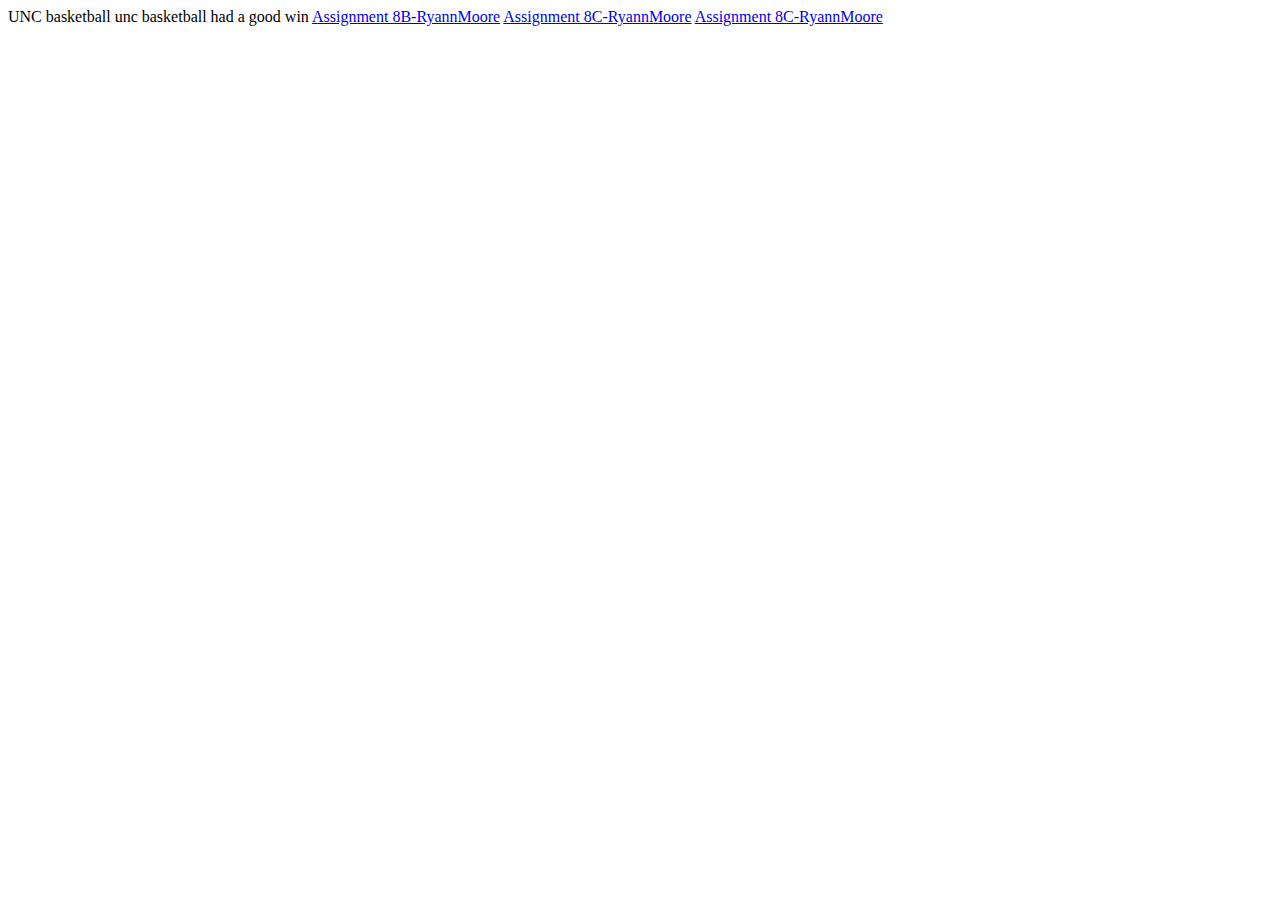
==== index.html @ cfdca9be "Update index.html" ====
<!DOCTYPE HTML>
<html>
<head>
UNC basketball
</head>

<body>
unc basketball had a good win
<a href="Page2Biden.html"target="_blank">Assignment 8B-RyannMoore</a>
<a href="8-Csamplepage.html"target="_blank">Assignment 8C-RyannMoore</a>
<a href="comm150final.html"target="_blank">Assignment 8C-RyannMoore</a>


  


</body>



</html>
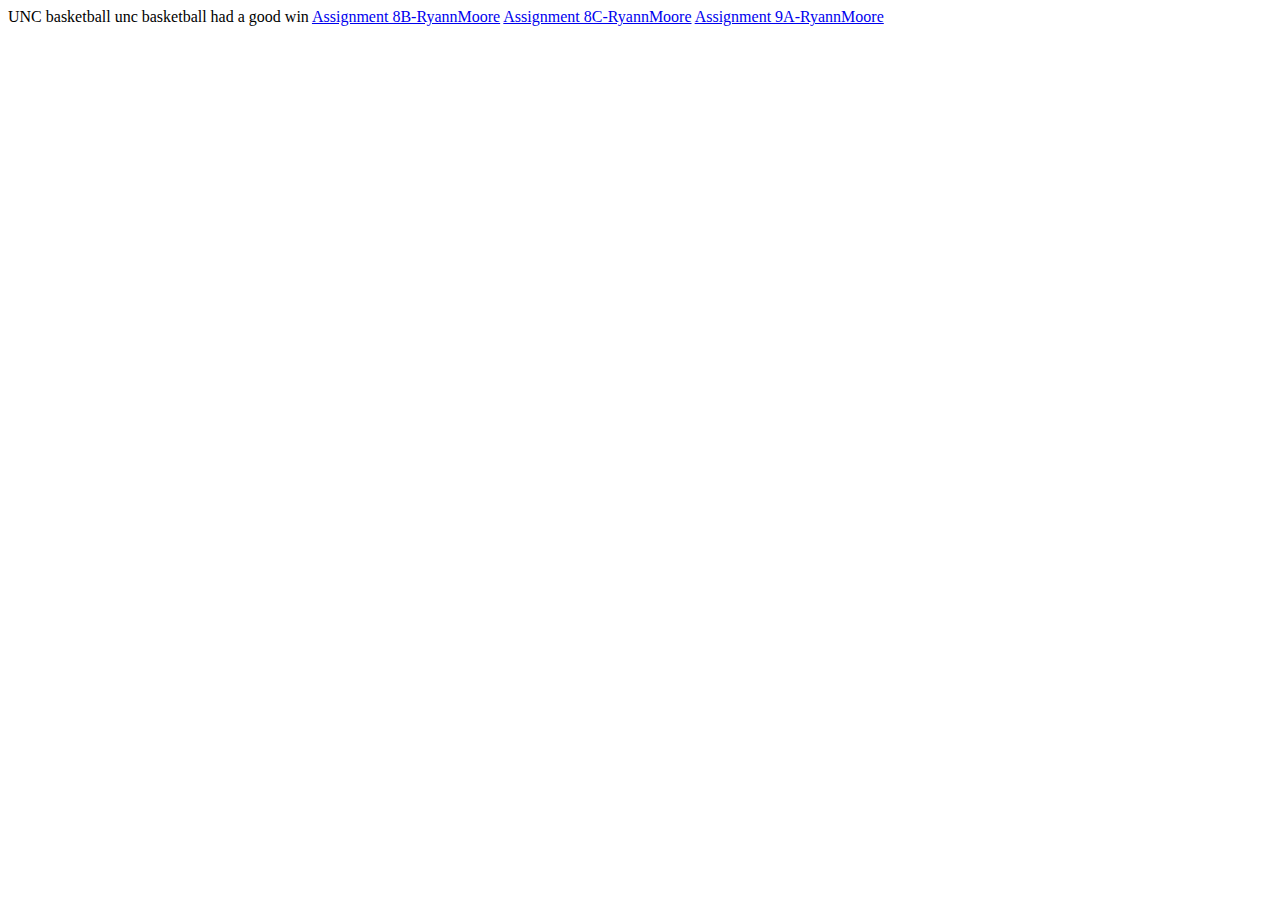
==== commit b280b08f: "Update index.html" ====
--- a/index.html
+++ b/index.html
@@ -7,8 +7,9 @@
 <body>
 unc basketball had a good win
 <a href="Page2Biden.html"target="_blank">Assignment 8B-RyannMoore</a>
+  
 <a href="8-Csamplepage.html"target="_blank">Assignment 8C-RyannMoore</a>
-<a href="comm150final.html"target="_blank">Assignment 8C-RyannMoore</a>
+<a href="comm150final.html"target="_blank">Assignment 9A-RyannMoore</a>
 
 
   
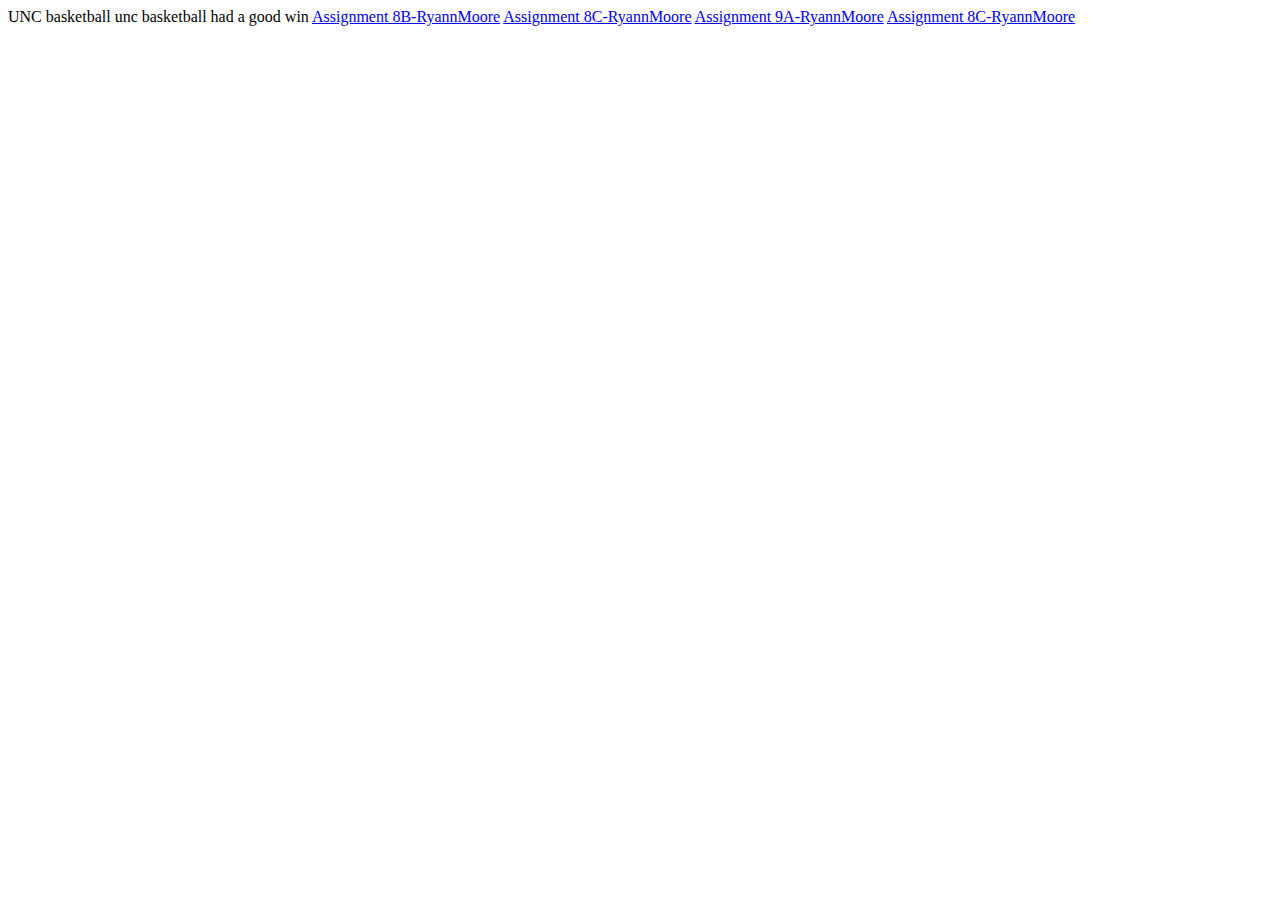
==== commit f7821407: "Update index.html" ====
--- a/index.html
+++ b/index.html
@@ -11,12 +11,8 @@
 <a href="8-Csamplepage.html"target="_blank">Assignment 8C-RyannMoore</a>
 <a href="comm150final.html"target="_blank">Assignment 9A-RyannMoore</a>
 
-
-  
-
-
 </body>
-
+<a href="8-Csamplepage.html"target="_blank">Assignment 8C-RyannMoore</a>
 
 
 </html>
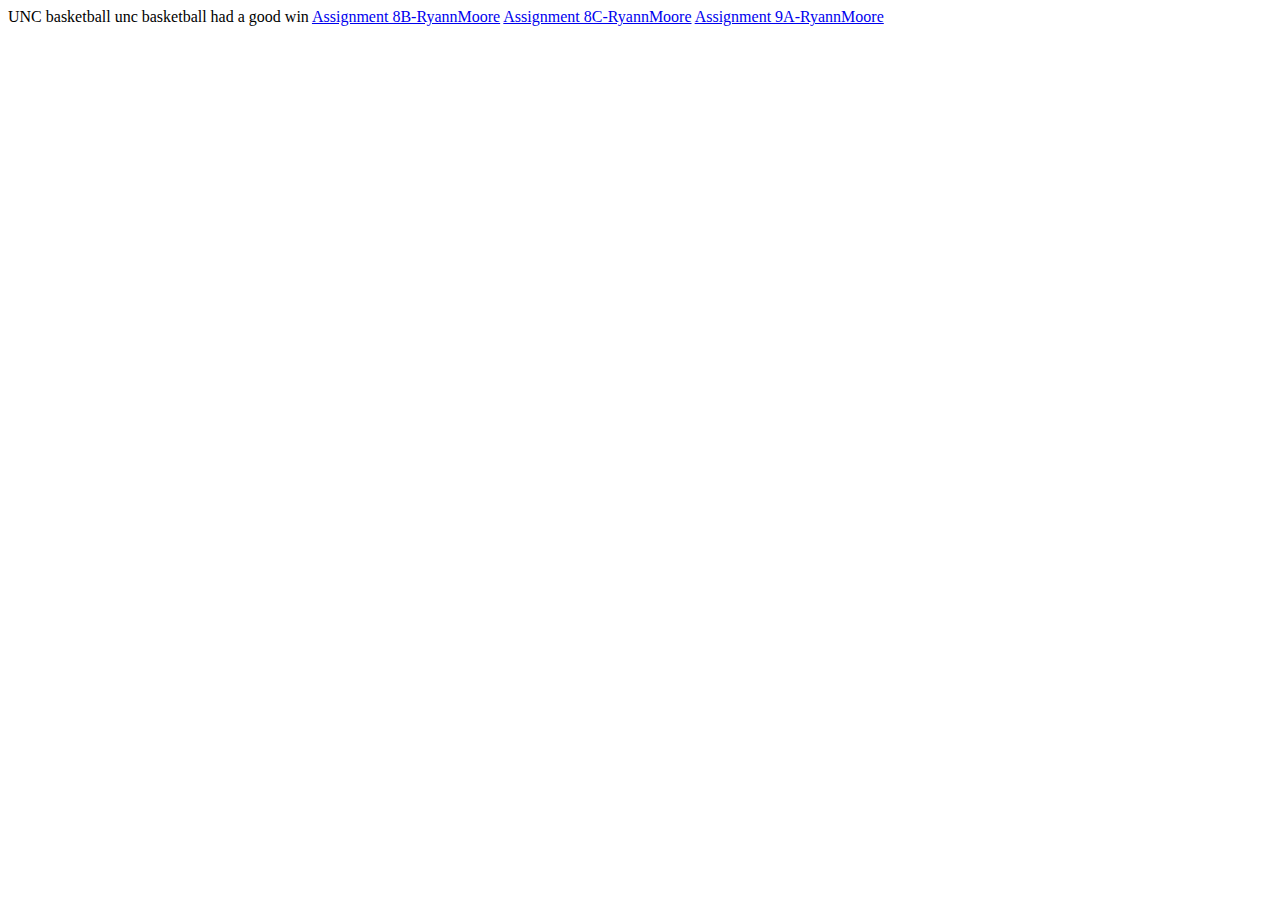
==== commit 764abb70: "Update index.html" ====
--- a/index.html
+++ b/index.html
@@ -6,13 +6,11 @@
 
 <body>
 unc basketball had a good win
-<a href="Page2Biden.html"target="_blank">Assignment 8B-RyannMoore</a>
-  
+<a href="Page2Biden.html"target="_blank">Assignment 8B-RyannMoore</a>  
 <a href="8-Csamplepage.html"target="_blank">Assignment 8C-RyannMoore</a>
 <a href="comm150final.html"target="_blank">Assignment 9A-RyannMoore</a>
 
 </body>
-<a href="8-Csamplepage.html"target="_blank">Assignment 8C-RyannMoore</a>
 
 
 </html>
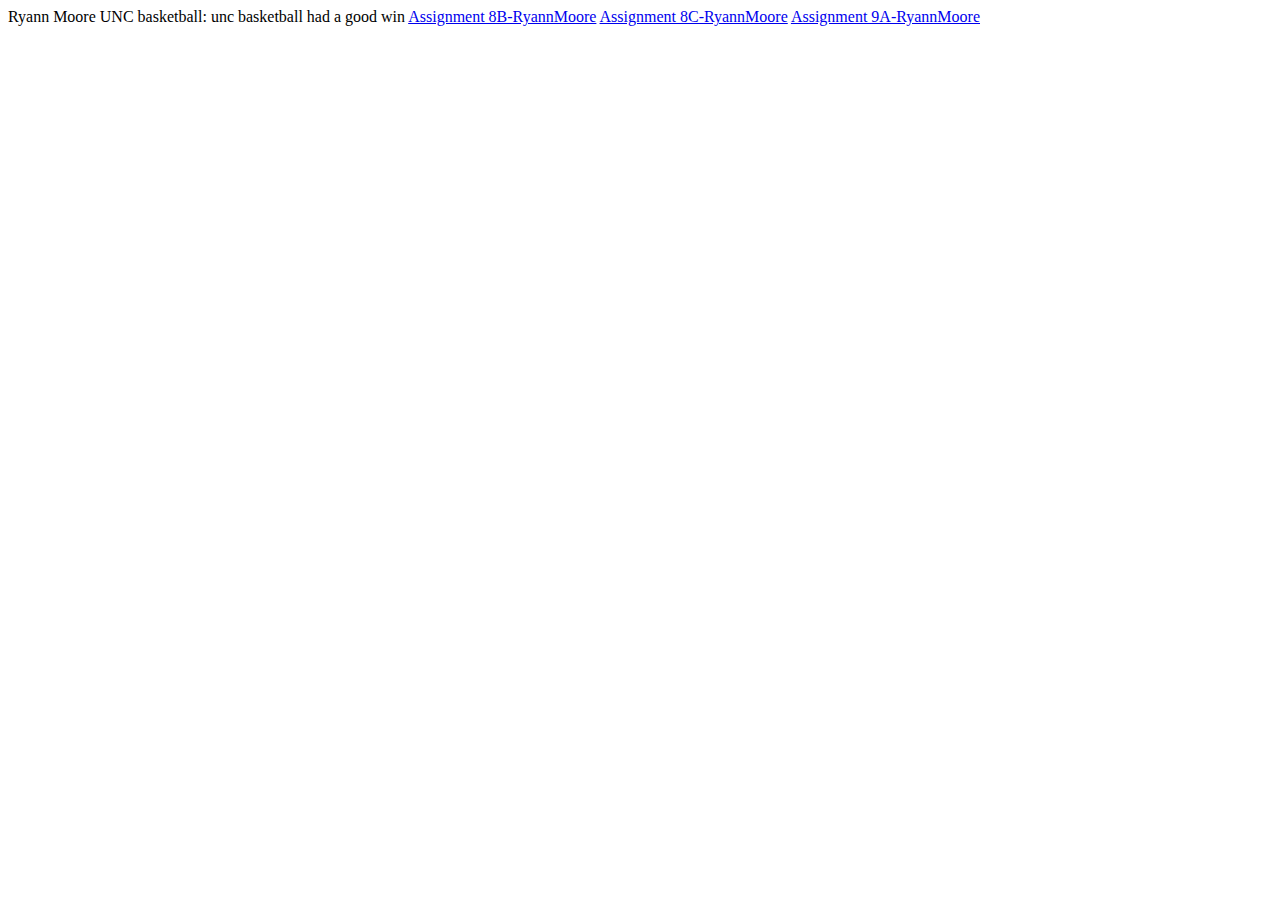
==== commit 12068fa3: "Update index.html" ====
--- a/index.html
+++ b/index.html
@@ -1,14 +1,15 @@
 <!DOCTYPE HTML>
 <html>
-<head>
-UNC basketball
+  Ryann Moore
+<head> 
+UNC basketball:
 </head>
 
 <body>
 unc basketball had a good win
 <a href="Page2Biden.html"target="_blank">Assignment 8B-RyannMoore</a>  
-<a href="8-Csamplepage.html"target="_blank">Assignment 8C-RyannMoore</a>
-<a href="comm150final.html"target="_blank">Assignment 9A-RyannMoore</a>
+  <a href="8-Csamplepage.html"target="_blank">Assignment 8C-RyannMoore</a>
+  <a href="comm150final.html"target="_blank">Assignment 9A-RyannMoore</a>
 
 </body>
 
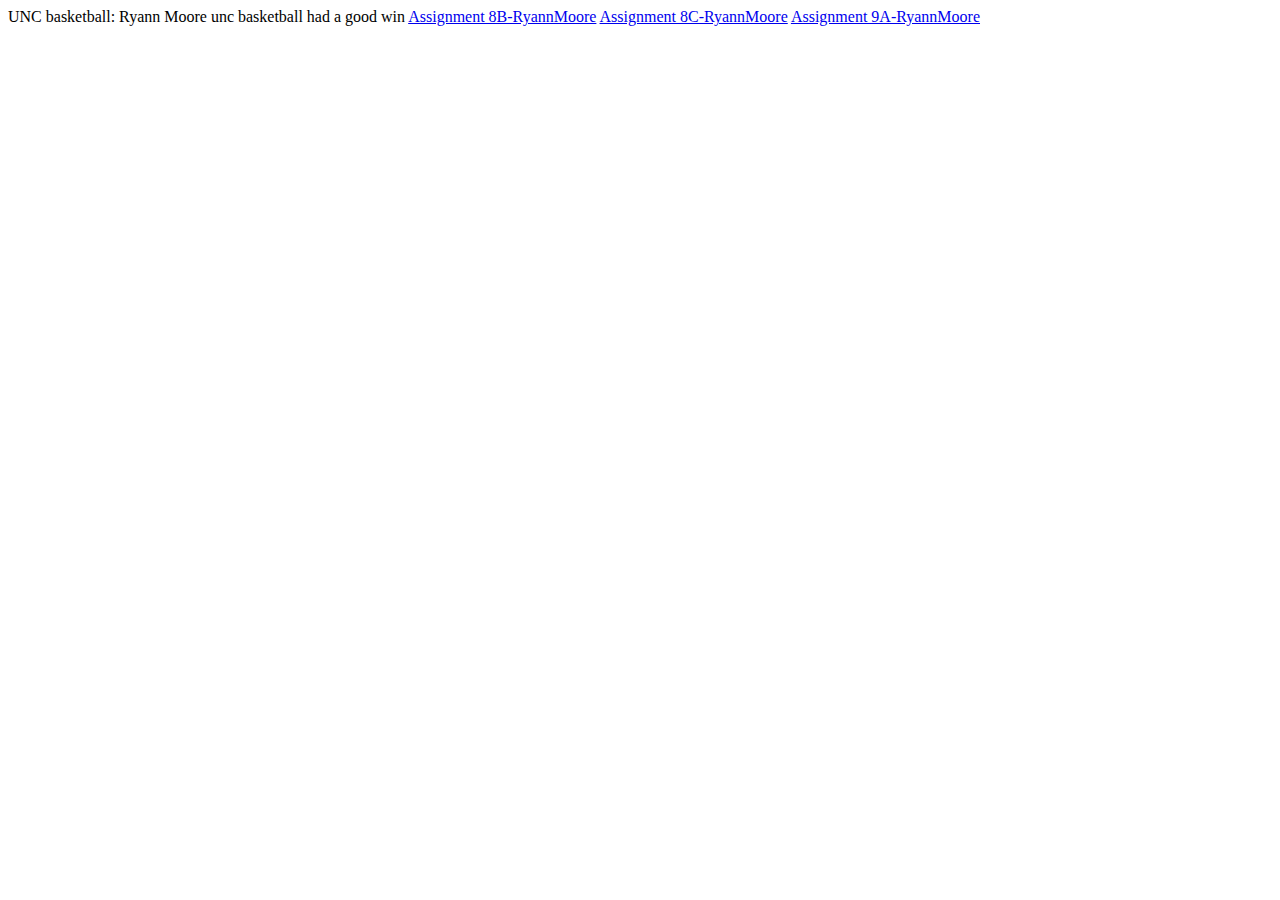
==== commit fdb0cd38: "Update index.html" ====
--- a/index.html
+++ b/index.html
@@ -1,10 +1,10 @@
 <!DOCTYPE HTML>
 <html>
-  Ryann Moore
+  
 <head> 
 UNC basketball:
 </head>
-
+  Ryann Moore
 <body>
 unc basketball had a good win
 <a href="Page2Biden.html"target="_blank">Assignment 8B-RyannMoore</a>  
